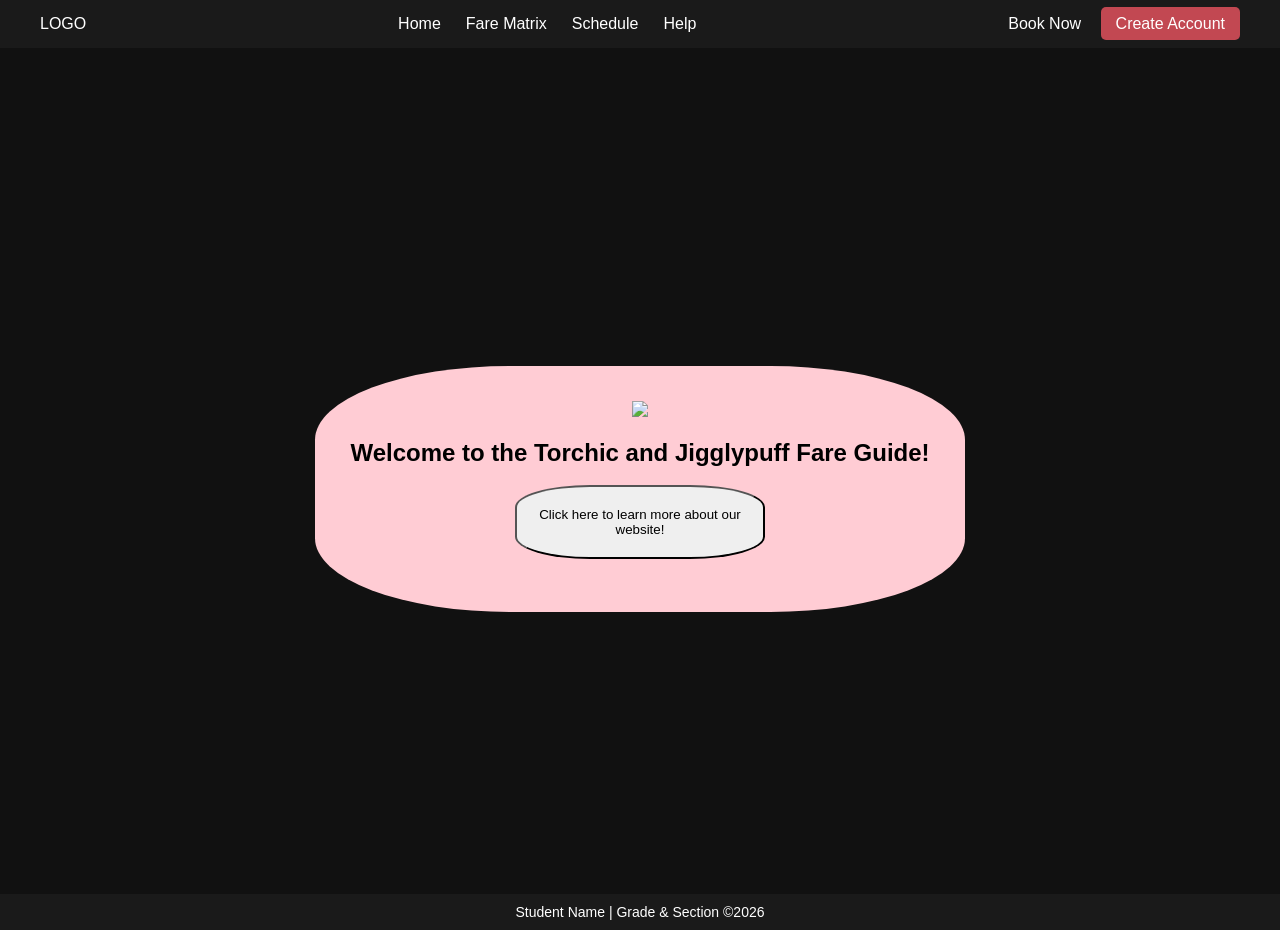
==== index.html @ 5b1948d2 "Update index.html" ====
<!DOCTYPE html>
<html lang="en">
<head>
    <meta charset="UTF-8">
    <title>Registration Page</title>
    <link rel="stylesheet" href="styles.css">
</head>
<body>
<nav class="navbar">
        <div class="logo">LOGO</div>
        <ul class="nav-links">
            <li><a href="index.html">Home</a></li>
            <li><a href="#">Fare Matrix</a></li>
            <li><a href="#">Schedule</a></li>
            <li><a href="page2.html">Help</a></li>
        </ul>
        <div class="nav-buttons">
            <a href="#" class="book">Book Now</a>
            <a href="page1.html" class="create-btn">Create Account</a>
        </div>
    </nav>

    <br><br>

    <section class="homebg">
    
        <div class="welcome-card">
            <img src="logo.png"
            class="home-logo"
            style="width: 300px;"> 
            <br><br>
            <h1 class="home-text"> Welcome to the Torchic and Jigglypuff Fare Guide! </h1>
            <br>
            <button type="button" class="home-button"> Click here to learn more about our website! </button> 
            <br><br>
        

    </section>

    <footer>
        Student Name | Grade & Section ©2026
    </footer>

</body>
</html>
---- styles.css ----
* {
    margin: 0;
    padding: 0;
    box-sizing: border-box;
    font-family: Arial, sans-serif;
}

body {
    background-color: #111;
    color: white;
}

.navbar {
    display: flex;
    justify-content: space-between;
    align-items: center;
    padding: 15px 40px;
    background-color: #1a1a1a;
}

.nav-links {
    list-style: none;
    display: flex;
    gap: 25px;
}

.nav-links a {
    color: white;
    text-decoration: none;
}

.nav-buttons .book {
    margin-right: 15px;
    color: white;
    text-decoration: none;
}

.create-btn {
    background-color: #c24852;
    padding: 8px 15px;
    border-radius: 5px;
    text-decoration: none;
    color: white;
}

/* Hero Background */
.hero {
    height: 90vh;
    background: url("https://i.pinimg.com/1200x/09/6e/8d/096e8d6437d9e26e7f9ac17f3063725d.jpg") no-repeat center center/cover;
    display: flex;
    justify-content: center;
    align-items: center;
}

/* Registration Card */
.registration-card {
    display: flex;
    width: 800px;
    background: rgba(184, 107, 122, 0.517); /* <-- added transparency */
    backdrop-filter: blur(10px);
    border-radius: 15px;
    padding: 30px;
}

/* Left Panel */
.left-panel {
    width: 40%;
    text-align: center;
}

.profile-placeholder {
    width: 150px;
    height: 150px;
    background-color: rgb(255, 255, 255);
    color: black;
    border-radius: 50%;
    display: flex;
    justify-content: center;
    align-items: center;
    margin: 0 auto 20px;
    font-size: 14px;
}

.upload-btn {
    margin-top: 10px;
    background-color: #61868a;
    border: none;
    padding: 8px 12px;
    color: white;
    border-radius: 5px;
    cursor: pointer;
}

/* Right Panel */
.right-panel {
    width: 60%;
    padding-left: 20px;
}

.right-panel h1 {
    margin-bottom: 10px;
}

.instructions {
    font-size: 14px;
    margin-bottom: 15px;
}

form label {
    display: block;
    margin-top: 10px;
    font-size: 14px;
}

form input {
    width: 100%;
    padding: 8px;
    margin-top: 5px;
    border-radius: 5px;
    border: none;
}

.row {
    display: flex;
    gap: 10px;
}

.row div {
    flex: 1;
}

.terms {
    margin-top: 15px;
    font-size: 13px;
}

.submit-btn {
    width: 100%;
    margin-top: 15px;
    padding: 10px;
    background-color: #00bcd4;
    border: none;
    color: white;
    border-radius: 5px;
    cursor: pointer;
}

.cancel-btn {
    width: 100%;
    margin-top: 10px;
    padding: 10px;
    background-color: #ccc;
    border: none;
    border-radius: 5px;
    cursor: pointer;
}


footer {
    text-align: center;
    padding: 10px;
    background-color: #1a1a1a;
    font-size: 14px;
}

/* Home Page */

.home-text {
    color: black;

}

.homebg {
   height: 90vh;
    background: url("https://wallpapers.com/images/hd/jigglypuff-background-1831nr80w9atg3ku.jpg") no-repeat center center/cover;
    display: flex;
    justify-content: center;
    align-items: center;
}

.welcome-card {
    max-width: 1000px;
    justify-content: center;
    align-items: center;
    text-align: center;
    background: hsl(350, 100%, 90%);
    padding: 35px;
    border-radius: 30%; 
}

.home-button {
    background-image: linear-gradient(to right, orange);
    padding: 20px;
    max-width: 250px;
    border-radius: 30%;
}
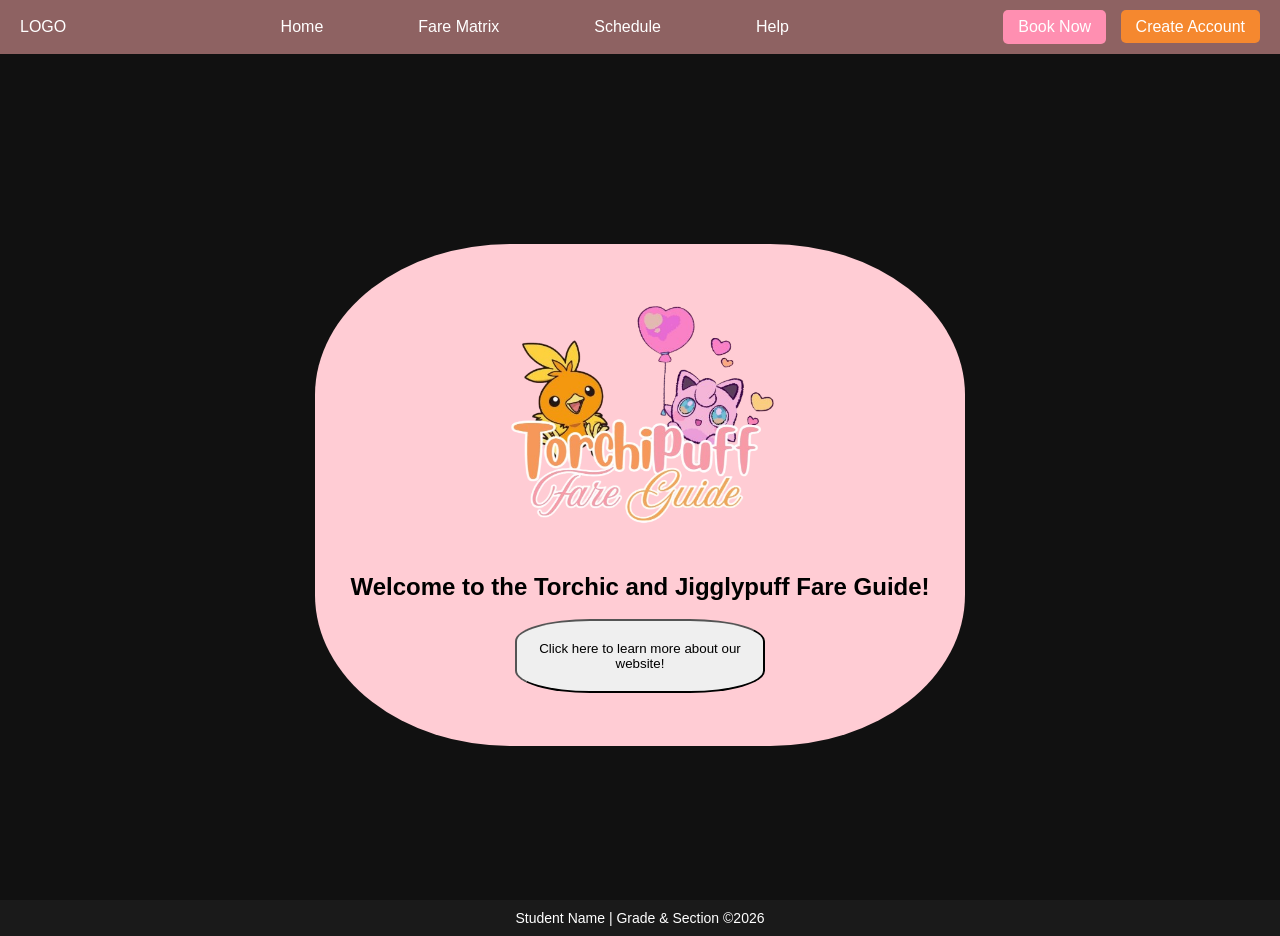
==== commit 055f32ea: "Update index.html" ====
--- a/index.html
+++ b/index.html
@@ -6,16 +6,16 @@
     <link rel="stylesheet" href="styles.css">
 </head>
 <body>
-<nav class="navbar">
+ <nav class="navbar">
         <div class="logo">LOGO</div>
         <ul class="nav-links">
             <li><a href="index.html">Home</a></li>
-            <li><a href="#">Fare Matrix</a></li>
-            <li><a href="#">Schedule</a></li>
+            <li><a href="page3.html">Fare Matrix</a></li>
+            <li><a href="page5.html">Schedule</a></li>
             <li><a href="page2.html">Help</a></li>
         </ul>
         <div class="nav-buttons">
-            <a href="#" class="book">Book Now</a>
+            <a href="page3.html" class="book">Book Now</a>
             <a href="page1.html" class="create-btn">Create Account</a>
         </div>
     </nav>
@@ -31,7 +31,7 @@
             <br><br>
             <h1 class="home-text"> Welcome to the Torchic and Jigglypuff Fare Guide! </h1>
             <br>
-            <button type="button" class="home-button"> Click here to learn more about our website! </button> 
+            <button type="button" class="home-button" onclick="window.location.href='page2.html'"> Click here to learn more about our website! </button> 
             <br><br>
         
 
--- a/styles.css
+++ b/styles.css
@@ -2,7 +2,7 @@
     margin: 0;
     padding: 0;
     box-sizing: border-box;
-    font-family: Arial, sans-serif;
+    font-family: 'Quicksand', sans-serif;
 }
 
 body {
@@ -14,55 +14,73 @@
     display: flex;
     justify-content: space-between;
     align-items: center;
-    padding: 15px 40px;
-    background-color: #1a1a1a;
+    padding: 10px 20px; 
+    background-color: #8e6262;
+    max-height: 80px;   
+    overflow: hidden;   
 }
 
 .nav-links {
     list-style: none;
     display: flex;
-    gap: 25px;
+    gap: 15px; 
 }
 
 .nav-links a {
     color: white;
     text-decoration: none;
+    padding: 10px 40px; 
 }
 
 .nav-buttons .book {
-    margin-right: 15px;
-    color: white;
+    margin-right: 10px;
+    background-color: #ff8fb1; 
+    color: white;            
+    text-decoration: none;   
+    padding: 8px 15px;       
+    border-radius: 5px;      
+    display: inline-block;  
+}
+
+.logo img {
+    height: 91px; 
+    width: auto;
+    display: block;
+    margin-left: 20px;
+}
+
+
+.create-btn {
+    background-color: #f5882f;
+    padding: 8px 15px;
+    border-radius: 5px;
     text-decoration: none;
-}
-
-.create-btn {
-    background-color: #c24852;
-    padding: 8px 15px;
-    border-radius: 5px;
-    text-decoration: none;
-    color: white;
-}
-
-/* Hero Background */
+    color: white;
+}
+
 .hero {
-    height: 90vh;
+    min-height: 90vh;
+    padding: 40px 15px;
     background: url("https://i.pinimg.com/1200x/09/6e/8d/096e8d6437d9e26e7f9ac17f3063725d.jpg") no-repeat center center/cover;
     display: flex;
     justify-content: center;
     align-items: center;
 }
 
-/* Registration Card */
 .registration-card {
     display: flex;
-    width: 800px;
-    background: rgba(184, 107, 122, 0.517); /* <-- added transparency */
+    flex-wrap: wrap;
+    width: 100%;
+    max-width: 800px;
+    background: rgba(184, 107, 122, 0.52);
     backdrop-filter: blur(10px);
     border-radius: 15px;
     padding: 30px;
-}
-
-/* Left Panel */
+    box-shadow: 0 0 25px rgba(0,0,0,0.4);
+    border: 1px solid rgba(255,255,255,0.15);
+}
+
+
 .left-panel {
     width: 40%;
     text-align: center;
@@ -71,7 +89,7 @@
 .profile-placeholder {
     width: 150px;
     height: 150px;
-    background-color: rgb(255, 255, 255);
+    background-color: white;
     color: black;
     border-radius: 50%;
     display: flex;
@@ -91,7 +109,7 @@
     cursor: pointer;
 }
 
-/* Right Panel */
+
 .right-panel {
     width: 60%;
     padding-left: 20px;
@@ -138,7 +156,7 @@
     width: 100%;
     margin-top: 15px;
     padding: 10px;
-    background-color: #00bcd4;
+    background-color: #e66991;
     border: none;
     color: white;
     border-radius: 5px;
@@ -155,12 +173,61 @@
     cursor: pointer;
 }
 
-
 footer {
     text-align: center;
     padding: 10px;
     background-color: #1a1a1a;
     font-size: 14px;
+}
+
+@media (max-width: 700px) {
+    .registration-card {
+        flex-direction: column;
+        text-align: center;
+    }
+
+    .left-panel,
+    .right-panel {
+        width: 100%;
+        padding-left: 0;
+    }
+
+    .row {
+        flex-direction: column;
+    }
+}
+
+/* Effects and Animations */
+.registration-card{
+    box-shadow: 0 0 25px rgba(255,182,193,0.6);
+    animation: float 4s ease-in-out infinite;
+}
+
+@keyframes float{
+    0%,100%{transform:translateY(0);}
+    50%{transform:translateY(-10px);}
+}
+
+form input:focus{
+    outline:none;
+    border:2px solid #ff9eb5;
+    box-shadow:0 0 12px rgba(255,158,181,.8);
+}
+
+.submit-btn{
+    background:linear-gradient(45deg,#ff8fb1,#ffc0cb);
+    font-weight:bold;
+    transition:.25s;
+}
+
+.submit-btn:hover{
+    transform:scale(1.05);
+    box-shadow:0 0 18px rgba(255,170,200,.9);
+}
+
+#pfp{
+    border:4px solid white;
+    box-shadow:0 0 20px rgba(255,182,193,.9);
 }
 
 /* Home Page */
@@ -193,4 +260,45 @@
     padding: 20px;
     max-width: 250px;
     border-radius: 30%;
-}+}
+
+/* Help Page */
+
+.help-bg {
+   height: 90vh;
+    background: url("https://images8.alphacoders.com/561/thumb-1920-561869.jpg") no-repeat center center/cover;
+    text-align: center;
+    justify-content: center;
+    align-items: center;
+}
+
+.image-instruc {
+    height: 400px;
+
+}
+
+.prev-instruc {
+    margin-right: 20px;
+}
+
+/* Fare Guide */
+
+/* Fare Guide */
+
+.farebg {
+    height: 90vh;
+    background: url("https://images4.alphacoders.com/125/125914.jpg") no-repeat center center/cover;
+    text-align: center;
+    display: flex;
+    justify-content: center;
+    align-items: center;
+}
+
+.farebg2 {
+    background-color: rgba(249, 55, 117, 0.7);
+    padding: 100px; 
+    max-width: 50%;
+    border-radius: 20px;
+}
+
+
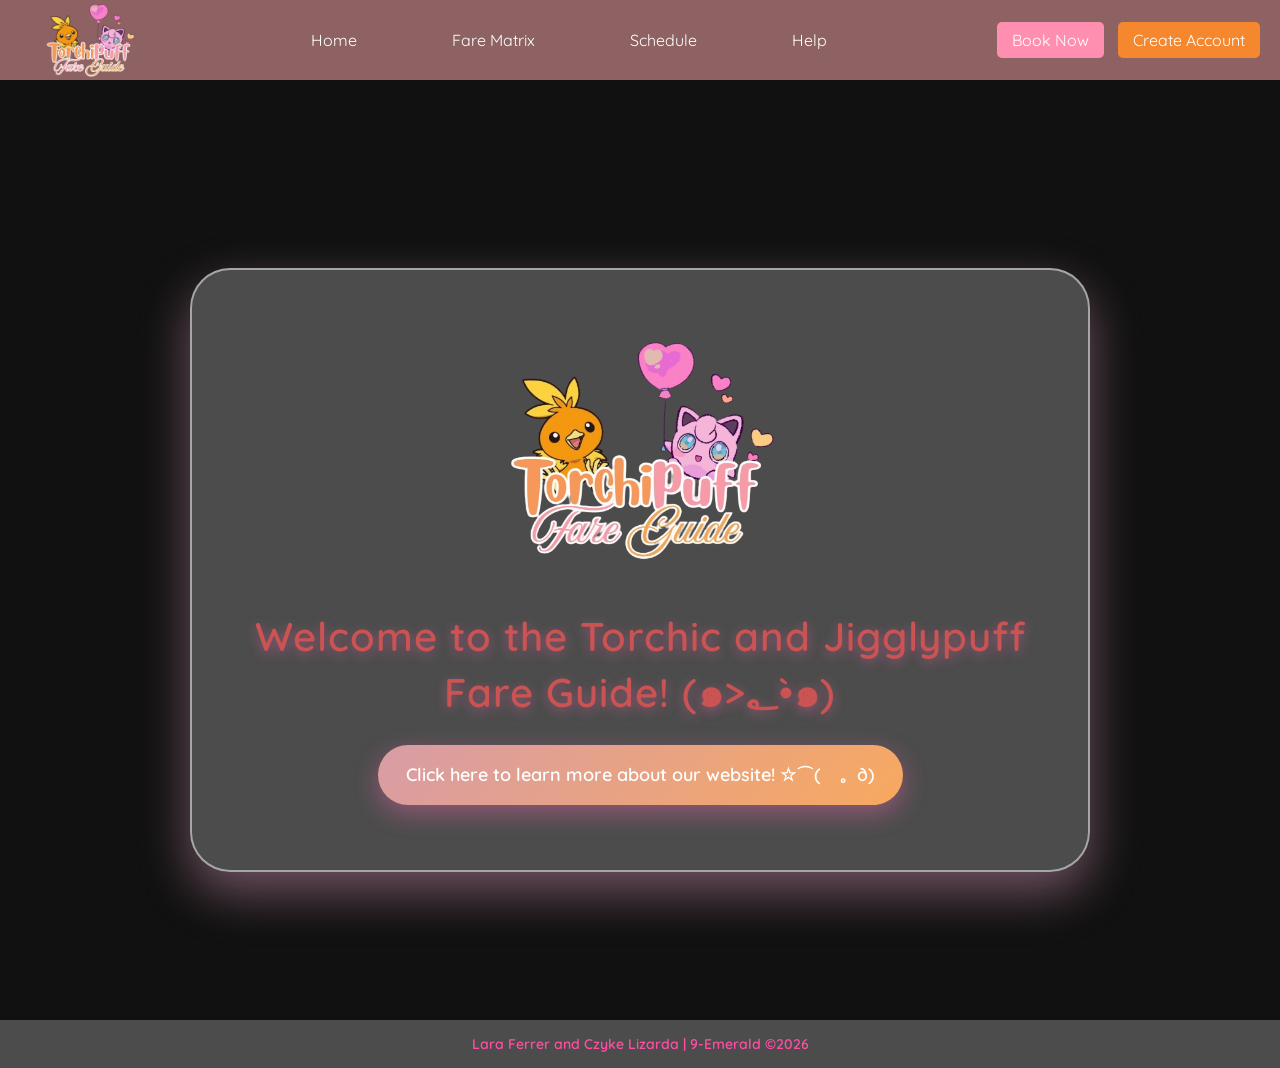
==== commit 047b762c: "test" ====
--- a/index.html
+++ b/index.html
@@ -1,45 +1,51 @@
 <!DOCTYPE html>
 <html lang="en">
 <head>
-    <meta charset="UTF-8">
-    <title>Registration Page</title>
-    <link rel="stylesheet" href="styles.css">
+<meta charset="UTF-8">
+<meta name="viewport" content="width=device-width, initial-scale=1.0">
+<meta name="theme-color" content="#ffb6d9">
+<title>Registration Page</title>
+<link rel="icon" href="logo.png" type="image/png">
+<link href="https://fonts.googleapis.com/css2?family=Quicksand:wght@300;400;600&display=swap" rel="stylesheet">
+<link rel="stylesheet" href="https://cdnjs.cloudflare.com/ajax/libs/font-awesome/6.5.0/css/all.min.css">
+<link rel="stylesheet" href="styles.css">
 </head>
 <body>
- <nav class="navbar">
-        <div class="logo">LOGO</div>
-        <ul class="nav-links">
-            <li><a href="index.html">Home</a></li>
-            <li><a href="page3.html">Fare Matrix</a></li>
-            <li><a href="page5.html">Schedule</a></li>
-            <li><a href="page2.html">Help</a></li>
-        </ul>
-        <div class="nav-buttons">
-            <a href="page3.html" class="book">Book Now</a>
-            <a href="page1.html" class="create-btn">Create Account</a>
-        </div>
-    </nav>
+<nav class="navbar">
+    <div class="logo">
+        <img src="logo.png" alt="Logo">
+    </div>
 
-    <br><br>
+    <ul class="nav-links">
+        <li><a href="#">Home</a></li>
+        <li><a href="#">Fare Matrix</a></li>
+        <li><a href="#">Schedule</a></li>
+        <li><a href="#">Help</a></li>
+    </ul>
 
-    <section class="homebg">
-    
-        <div class="welcome-card">
-            <img src="logo.png"
-            class="home-logo"
-            style="width: 300px;"> 
-            <br><br>
-            <h1 class="home-text"> Welcome to the Torchic and Jigglypuff Fare Guide! </h1>
-            <br>
-            <button type="button" class="home-button" onclick="window.location.href='page2.html'"> Click here to learn more about our website! </button> 
-            <br><br>
-        
+    <div class="nav-buttons">
+        <a href="#" class="book">Book Now</a>
+        <a href="#" class="create-btn">Create Account</a>
+    </div>
+</nav>
+<br><br>
 
-    </section>
+<section class="homebg">
+<div class="welcome-card">
+<img src="logo.png" class="home-logo" style="width: 300px;"> 
+<br><br>
+<h1 class="home-text"> Welcome to the Torchic and Jigglypuff Fare Guide! (๑>؂•̀๑) </h1>
+<br>
+<button type="button" class="home-button" onclick="window.location.href='page2.html'">
+Click here to learn more about our website! ☆⌒(ゝ。∂)
+</button> 
+<br><br>
+</div>
+</section>
 
-    <footer>
-        Student Name | Grade & Section ©2026
-    </footer>
+<footer>
+Lara Ferrer and Czyke Lizarda | 9-Emerald ©2026
+</footer>
 
 </body>
 </html>
--- a/styles.css
+++ b/styles.css
@@ -232,34 +232,99 @@
 
 /* Home Page */
 
-.home-text {
-    color: black;
-
+html, body {
+    height: 100%;
+    margin: 0;
+    padding: 0;
+    font-family: 'Quicksand', sans-serif;
+}
+
+.home-text{
+    color:#ca5353;
+    font-size:40px;
+    font-weight:600;
+    text-shadow:0 3px 12px rgba(255,105,180,0.4);
+    letter-spacing:1px;
 }
 
 .homebg {
-   height: 90vh;
-    background: url("https://wallpapers.com/images/hd/jigglypuff-background-1831nr80w9atg3ku.jpg") no-repeat center center/cover;
-    display: flex;
-    justify-content: center;
-    align-items: center;
-}
-
-.welcome-card {
-    max-width: 1000px;
-    justify-content: center;
-    align-items: center;
-    text-align: center;
-    background: hsl(350, 100%, 90%);
-    padding: 35px;
-    border-radius: 30%; 
-}
-
-.home-button {
-    background-image: linear-gradient(to right, orange);
-    padding: 20px;
-    max-width: 250px;
-    border-radius: 30%;
+    width: 100%;
+    height: 100vh;
+    background-image: url("https://i.pinimg.com/1200x/37/91/94/379194c922642ada47bc9533b42a1d2a.jpg");
+    background-size: cover; 
+    background-position: center;
+    background-repeat: no-repeat;
+    display: flex;
+    justify-content: center;
+    align-items: center;
+    animation: fadeIn 1.5s ease;
+    padding-top: 0; 
+}
+
+.welcome-card{
+    max-width:900px;
+    text-align:center;
+    background:rgba(255,255,255,0.25);
+    backdrop-filter:blur(14px);
+    padding:45px;
+    border-radius:40px;
+    box-shadow:0 20px 50px rgba(255,182,217,0.4);
+    border:2px solid rgba(255,255,255,0.5);
+    animation:floatCard 5s ease-in-out infinite;
+}
+
+.home-logo{
+    animation:floatLogo 3.5s ease-in-out infinite;
+}
+
+.home-button{
+    background:linear-gradient(135deg,#d89ca6,#f8a95f);
+    padding:18px 28px;
+    border:none;
+    border-radius:999px;
+    font-size:18px;
+    font-weight:600;
+    color:white;
+    cursor:pointer;
+    transition:all .35s ease;
+    box-shadow:0 8px 25px rgba(255,105,180,0.4);
+}
+.home-button:hover{
+    transform:scale(1.08);
+    box-shadow:0 0 25px rgba(255,182,217,0.9);
+    letter-spacing:1px;
+}
+
+.book:hover,
+.create-btn:hover{
+    transform:scale(1.1);
+    box-shadow:0 0 20px rgba(255,182,217,0.7);
+}
+
+footer{
+    text-align:center;
+    padding:15px;
+    background:rgba(255,255,255,0.25);
+    backdrop-filter:blur(10px);
+    color:#ff4fa3;
+    font-weight:600;
+}
+
+@keyframes floatLogo{
+    0%{transform:translateY(0)}
+    50%{transform:translateY(-12px)}
+    100%{transform:translateY(0)}
+}
+
+@keyframes floatCard{
+    0%{transform:translateY(0)}
+    50%{transform:translateY(-10px)}
+    100%{transform:translateY(0)}
+}
+
+@keyframes fadeIn{
+    from{opacity:0; transform:scale(.97)}
+    to{opacity:1; transform:scale(1)}
 }
 
 /* Help Page */
@@ -283,22 +348,16 @@
 
 /* Fare Guide */
 
-/* Fare Guide */
-
 .farebg {
     height: 90vh;
     background: url("https://images4.alphacoders.com/125/125914.jpg") no-repeat center center/cover;
     text-align: center;
-    display: flex;
-    justify-content: center;
-    align-items: center;
-}
-
-.farebg2 {
-    background-color: rgba(249, 55, 117, 0.7);
-    padding: 100px; 
-    max-width: 50%;
-    border-radius: 20px;
-}
-
-
+    justify-content: center;
+    align-items: center;
+}
+
+.map {
+    width:90%;
+    border: #111 solid 3px;;
+}
+
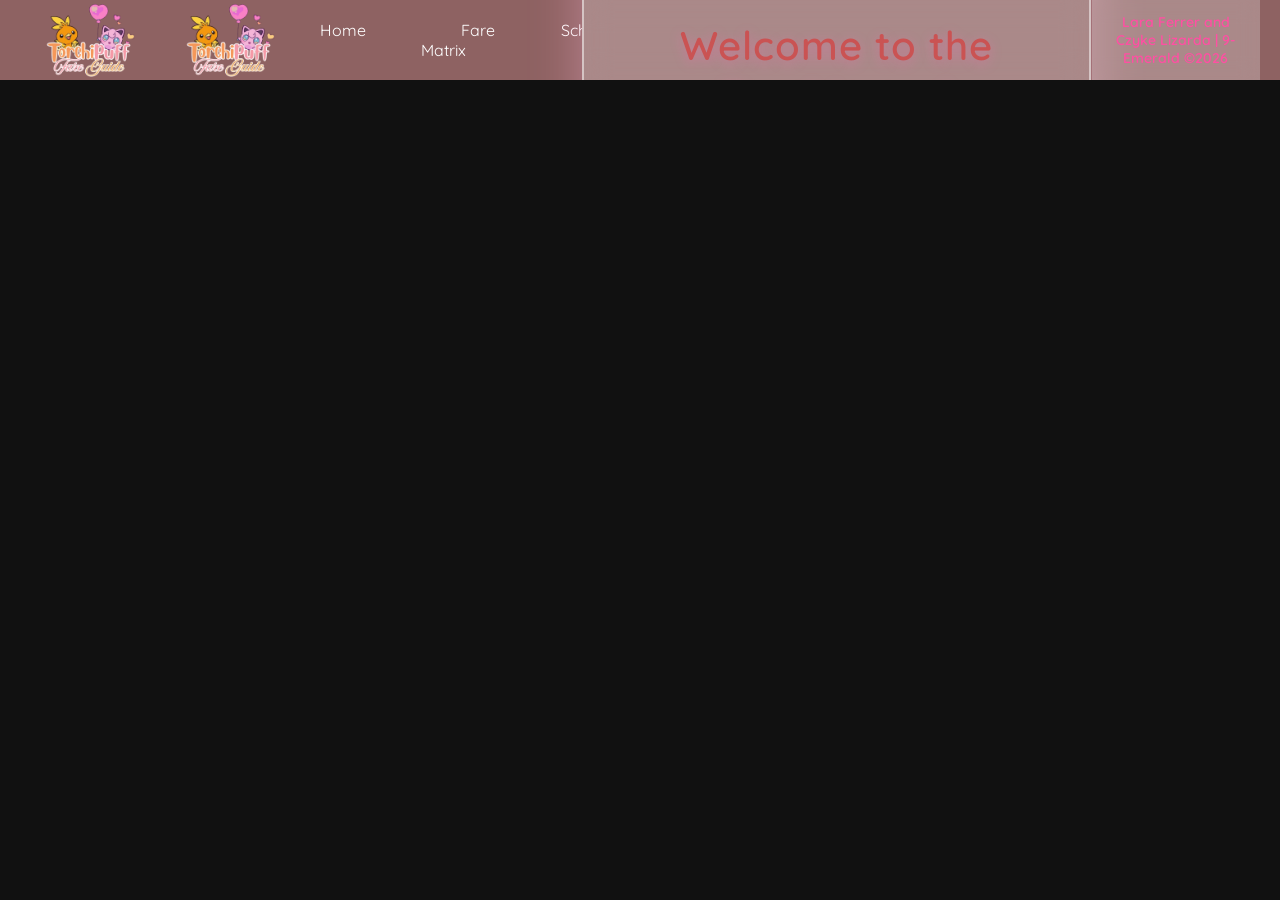
==== commit 43146d4b: "Add navigation bar to index.html" ====
--- a/index.html
+++ b/index.html
@@ -16,18 +16,24 @@
         <img src="logo.png" alt="Logo">
     </div>
 
+<nav class="navbar">
+    <div class="logo">
+        <a href="index.html"><img src="logo.png" alt="Logo"></a>
+    </div>
+
     <ul class="nav-links">
-        <li><a href="#">Home</a></li>
-        <li><a href="#">Fare Matrix</a></li>
-        <li><a href="#">Schedule</a></li>
-        <li><a href="#">Help</a></li>
+        <li><a href="index.html">Home</a></li>
+        <li><a href="page3.html">Fare Matrix</a></li>
+        <li><a href="page5.html">Schedule</a></li>
+        <li><a href="page2.html">Help</a></li>
     </ul>
 
     <div class="nav-buttons">
-        <a href="#" class="book">Book Now</a>
-        <a href="#" class="create-btn">Create Account</a>
+        <a href="page3.html" class="book">Book Now</a>
+        <a href="page1.html" class="create-btn">Create Account</a>
     </div>
-</nav>
+</nav> 
+    
 <br><br>
 
 <section class="homebg">
--- a/styles.css
+++ b/styles.css
@@ -330,20 +330,80 @@
 /* Help Page */
 
 .help-bg {
-   height: 90vh;
-    background: url("https://images8.alphacoders.com/561/thumb-1920-561869.jpg") no-repeat center center/cover;
+    min-height: 100vh; /* full screen height */
+    background: url("https://i.pinimg.com/1200x/75/e6/6a/75e66a5fe3a079850c34cb689a096a2d.jpg") no-repeat center center/cover;
+    display: flex;
+    justify-content: center;
+    align-items: center;
+    padding: 60px 20px; 
+    box-sizing: border-box;
+}
+
+.help-container {
+    max-width: 900px;
+    width: 100%;
+    background: rgba(255, 255, 255, 0.25); 
+    backdrop-filter: blur(14px);
+    border-radius: 40px;
+    box-shadow: 0 20px 50px rgba(255,182,217,0.4); 
+    border: 2px solid rgba(255,255,255,0.5);
+    padding: 40px 30px;
     text-align: center;
-    justify-content: center;
-    align-items: center;
-}
-
-.image-instruc {
-    height: 400px;
-
-}
-
-.prev-instruc {
-    margin-right: 20px;
+    animation: floatCard 5s ease-in-out infinite;
+}
+
+.help-title {
+    font-size: 36px;
+    font-weight: 600;
+    color: #fa6603;
+    margin-bottom: 20px;
+    text-shadow: 0 3px 12px #ff800066;
+}
+
+.divider {
+    width: 80px;
+    height: 3px;
+    background: #ff8103;
+    margin: 0 auto 30px;
+    border-radius: 5px;
+}
+
+.image-frame img {
+    max-width: 100%;
+    height: auto;
+    border-radius: 20px;
+    box-shadow: 0 8px 25px rgba(255,105,180,0.4);
+    margin-bottom: 30px;
+    transition: transform 0.3s ease;
+}
+
+.image-frame img:hover {
+    transform: scale(1.05);
+}
+
+.button-group {
+    display: flex;
+    justify-content: center;
+    gap: 20px;
+    flex-wrap: wrap;
+}
+
+.button-group button {
+    background:linear-gradient(135deg,#f192c2,#ff9f45);
+    color: white;
+    border: none;
+    border-radius: 999px;
+    padding: 12px 25px;
+    font-weight: 600;
+    cursor: pointer;
+    box-shadow: 0 8px 25px rgba(255,105,180,0.4);
+    transition: all 0.35s ease;
+}
+
+.button-group button:hover {
+    transform: scale(1.08);
+    box-shadow: 0 0 25px rgba(255,182,217,0.9);
+    letter-spacing: 1px;
 }
 
 /* Fare Guide */
@@ -361,3 +421,4 @@
     border: #111 solid 3px;;
 }
 
+
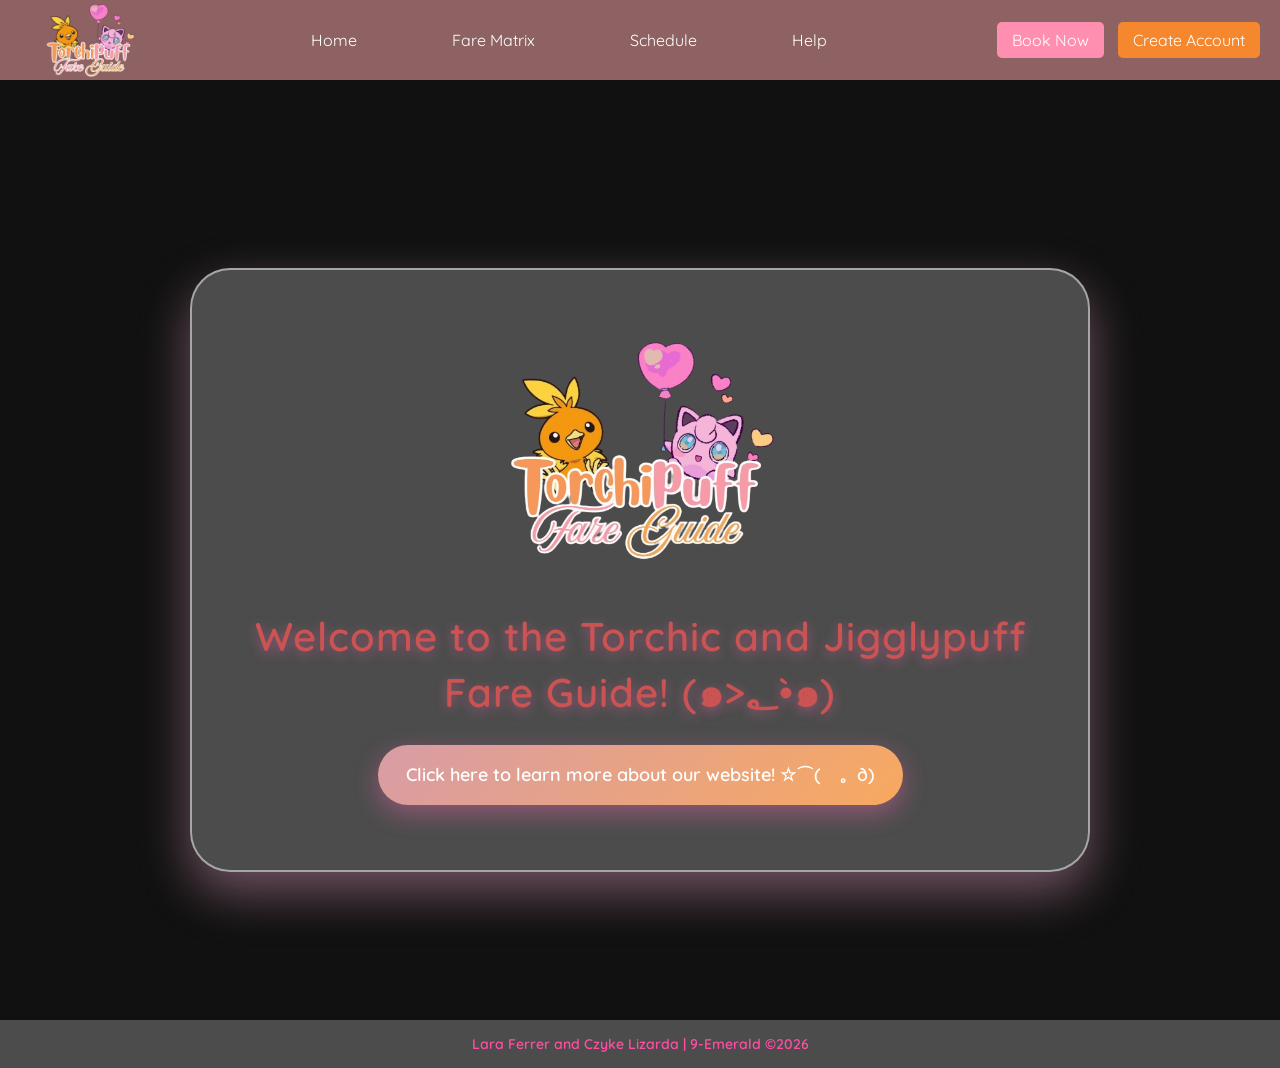
==== commit 5f0c3b07: "Refactor navbar and welcome card structure" ====
--- a/index.html
+++ b/index.html
@@ -11,10 +11,6 @@
 <link rel="stylesheet" href="styles.css">
 </head>
 <body>
-<nav class="navbar">
-    <div class="logo">
-        <img src="logo.png" alt="Logo">
-    </div>
 
 <nav class="navbar">
     <div class="logo">
@@ -32,25 +28,25 @@
         <a href="page3.html" class="book">Book Now</a>
         <a href="page1.html" class="create-btn">Create Account</a>
     </div>
-</nav> 
-    
+</nav>
+
 <br><br>
 
 <section class="homebg">
-<div class="welcome-card">
-<img src="logo.png" class="home-logo" style="width: 300px;"> 
-<br><br>
-<h1 class="home-text"> Welcome to the Torchic and Jigglypuff Fare Guide! (๑>؂•̀๑) </h1>
-<br>
-<button type="button" class="home-button" onclick="window.location.href='page2.html'">
-Click here to learn more about our website! ☆⌒(ゝ。∂)
-</button> 
-<br><br>
-</div>
+    <div class="welcome-card">
+        <img src="logo.png" class="home-logo" style="width: 300px;"> 
+        <br><br>
+        <h1 class="home-text">Welcome to the Torchic and Jigglypuff Fare Guide! (๑>؂•̀๑)</h1>
+        <br>
+        <button type="button" class="home-button" onclick="window.location.href='page2.html'">
+            Click here to learn more about our website! ☆⌒(ゝ。∂)
+        </button> 
+        <br><br>
+    </div>
 </section>
 
 <footer>
-Lara Ferrer and Czyke Lizarda | 9-Emerald ©2026
+    Lara Ferrer and Czyke Lizarda | 9-Emerald ©2026
 </footer>
 
 </body>
